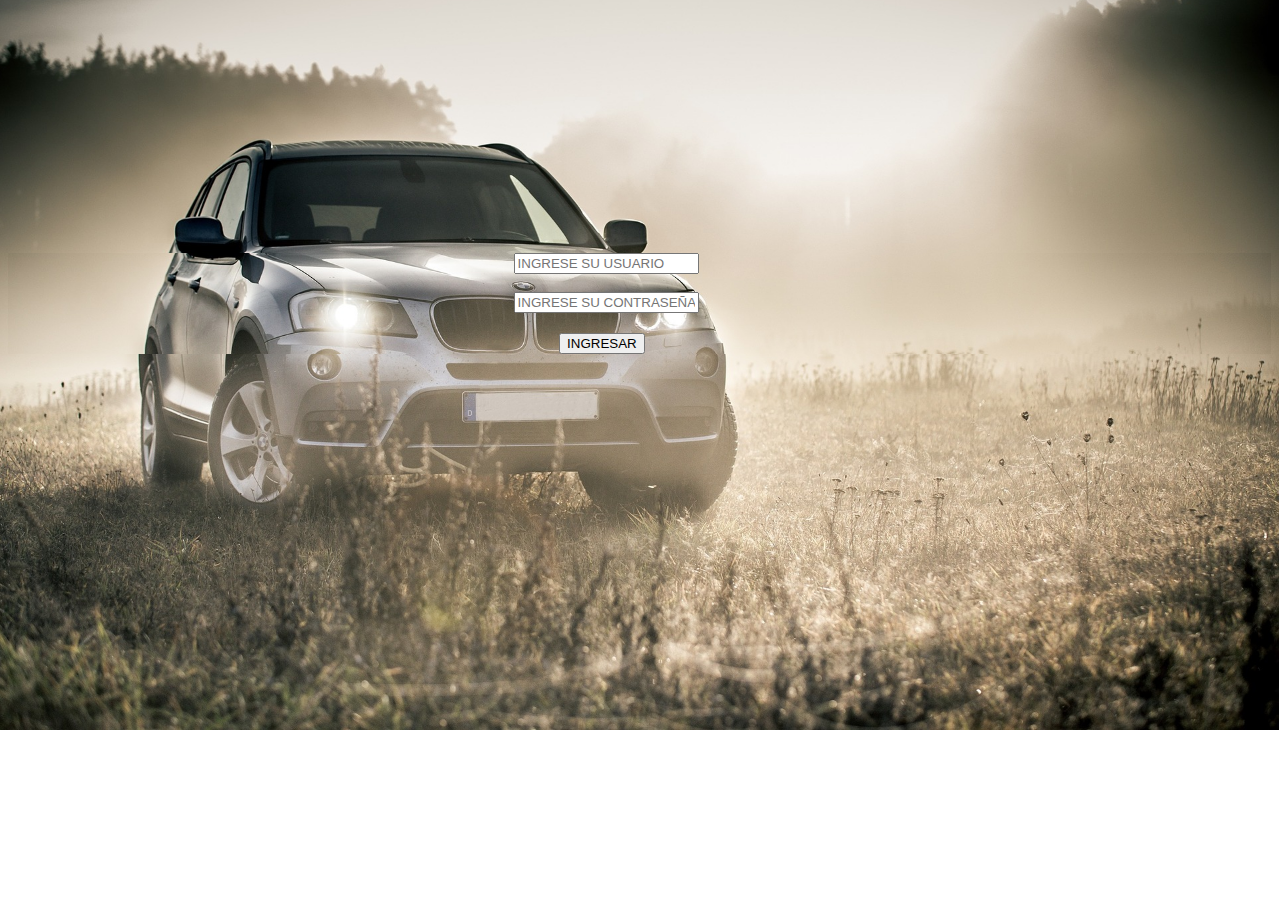
==== index.html @ c52785aa "Form with html and css, login" ====
<!DOCTYPE html>
<html lang="en">
<head>
    <meta charset="UTF-8">
    <meta http-equiv="X-UA-Compatible" content="IE=edge">
    <meta name="viewport" content="width=device-width, initial-scale=1.0">
    <title>LOGIN</title>
    <link rel="stylesheet" type="text/css" href="style.css">
</head>
<body>
        <div class="login">
            <input type="text" placeholder="INGRESE SU USUARIO">
            <br>
            <br>
            <input type="password" placeholder="INGRESE SU CONTRASEÑA">
            <br>
            <a href="">
                <button>INGRESAR</button>
            </a>
        </div>
</body>
</html>
---- style.css ----
/*HOJA INDEX*/
body, html{
    background-image: url(./fotofondo.jpg);
    background-size: cover;
    background-repeat: no-repeat;
    background-position: -1px;
}
.container{
   padding-left: 40%;             
   color: blue;
   align-items: center;
}
select{
    font-family: Arial, Helvetica, sans-serif;
    color: blue;
}
h2{
    color: blue;
}
h3{
    color: blue;
}
form{
    color: blue;
}
button{
    margin-top: 20px;
}
/*HOJA ENVIO*/
/*.contain{
    margin-top: 40%;
    padding-left: 30%;
    background: transparent;
}*/
h1{
    color: white;
    background-color: transparent;
    margin: 30%;
}
/*HOJA LOGIN*/
.login{
    align-items: center;
    margin: 20%;
    padding-left: 20%;
}
.login button{
    margin-left: 9%;
}
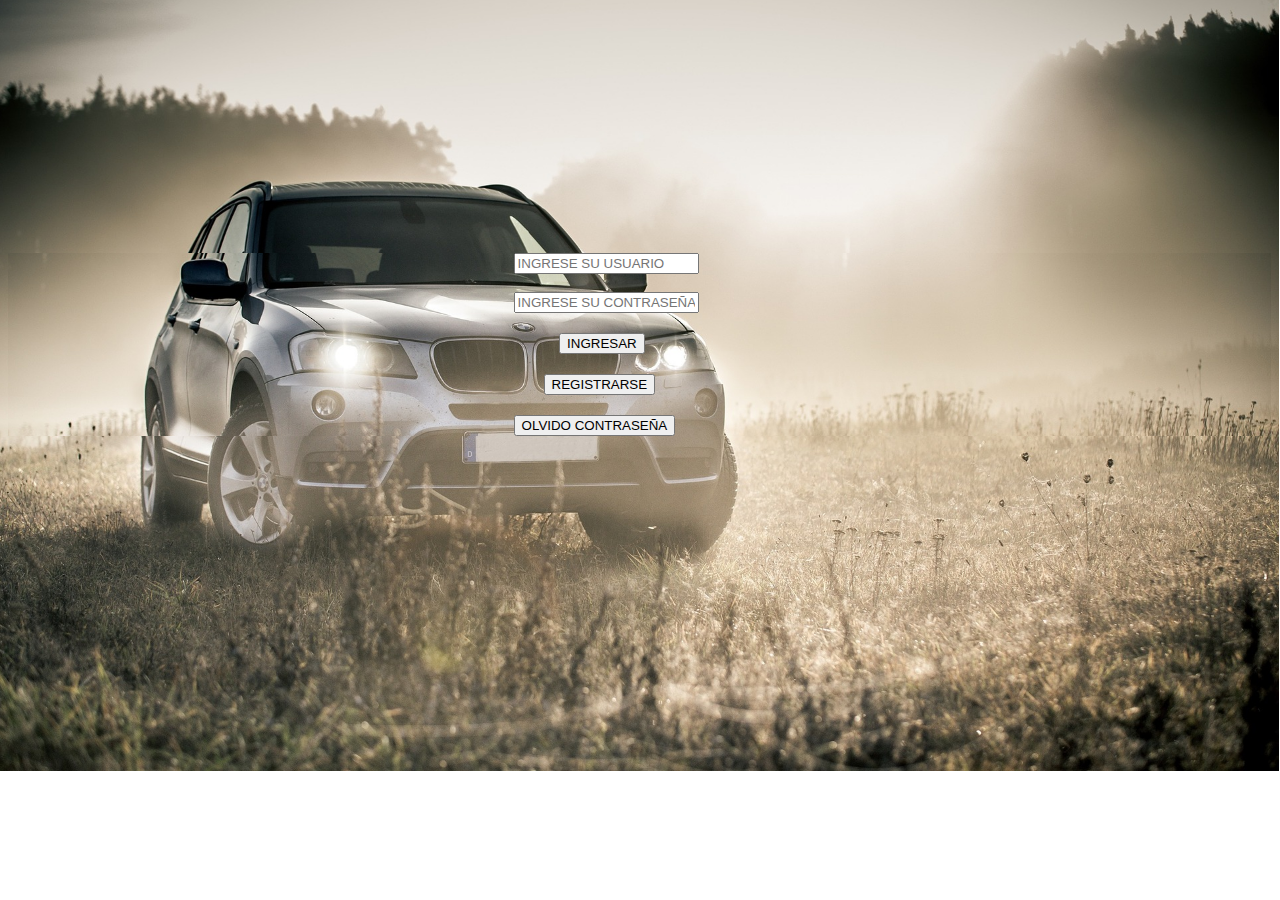
==== commit 70f27a72: "Add button forgot password, and aling items" ====
--- a/index.html
+++ b/index.html
@@ -8,15 +8,20 @@
     <link rel="stylesheet" type="text/css" href="style.css">
 </head>
 <body>
-        <div class="login">
+    <form class="login" action="./registro.html" method="get" required>
             <input type="text" placeholder="INGRESE SU USUARIO">
             <br>
             <br>
             <input type="password" placeholder="INGRESE SU CONTRASEÑA">
-            <br>
-            <a href="">
+                <br>
                 <button>INGRESAR</button>
-            </a>
-        </div>
+                <br>
+                <button class="reg">REGISTRARSE</button>
+                <br>
+                <button class="olv">OLVIDO CONTRASEÑA</button>
+                <br>
+
+                
+    </form>
 </body>
 </html>--- a/style.css
+++ b/style.css
@@ -25,6 +25,8 @@
 }
 button{
     margin-top: 20px;
+    align-items: center;
+    align-content: center;
 }
 /*HOJA ENVIO*/
 /*.contain{
@@ -46,4 +48,11 @@
 .login button{
     margin-left: 9%;
 }
-
+.login .reg{
+    margin-left: 30px;
+    align-items: center;
+}
+.login .olv{
+    margin-left: 0px;
+    align-items: center;
+}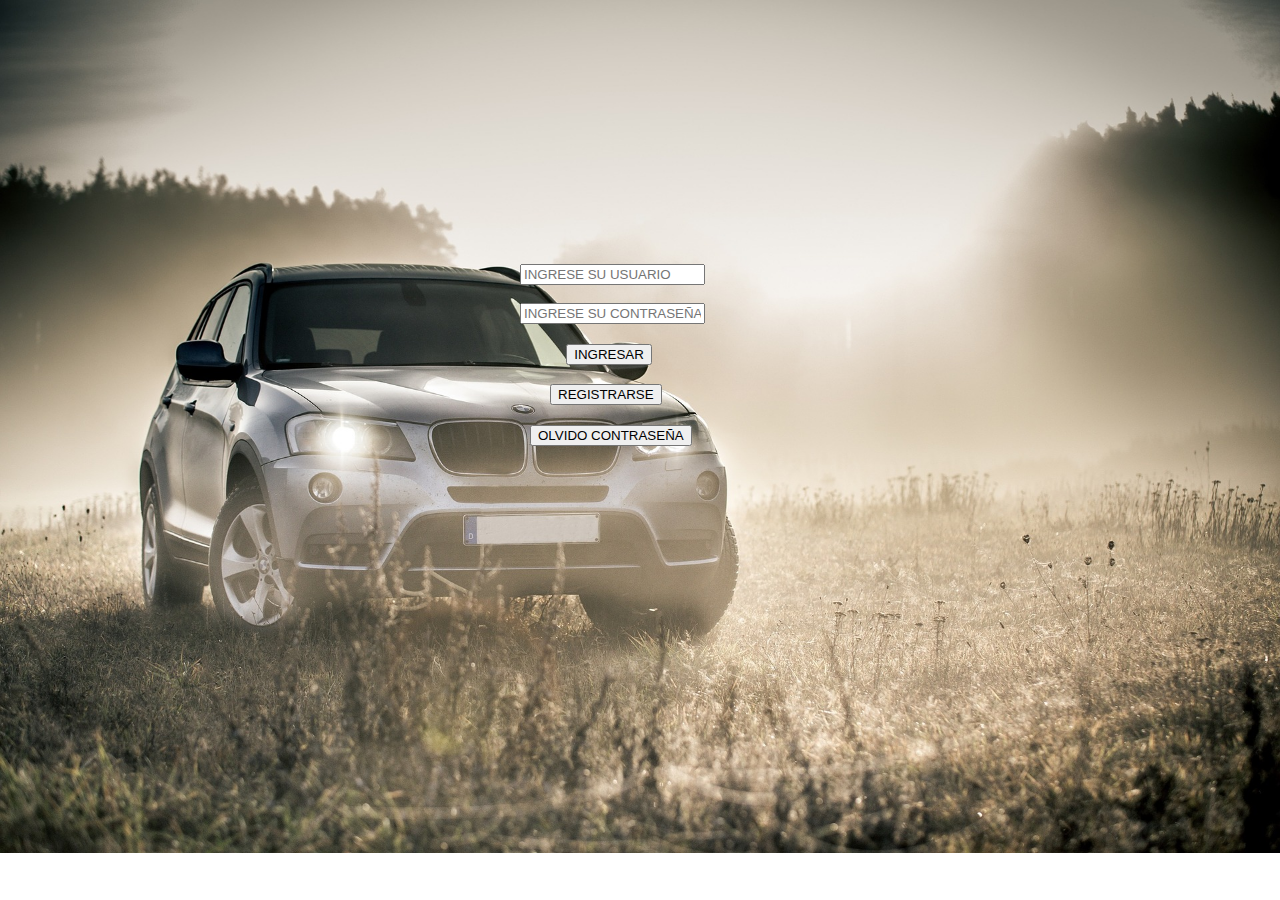
==== commit 818c12be: "Se realizan modificaciones para el funcionamiento de css" ====
--- a/index.html
+++ b/index.html
@@ -8,20 +8,20 @@
     <link rel="stylesheet" type="text/css" href="style.css">
 </head>
 <body>
-    <form class="login" action="./registro.html" method="get" required>
+    <form class="login" method="get" required>
             <input type="text" placeholder="INGRESE SU USUARIO">
             <br>
             <br>
             <input type="password" placeholder="INGRESE SU CONTRASEÑA">
-                <br>
-                <button>INGRESAR</button>
-                <br>
-                <button class="reg">REGISTRARSE</button>
-                <br>
-                <button class="olv">OLVIDO CONTRASEÑA</button>
-                <br>
-
-                
-    </form>
+            <br>
+            <button class="ing">INGRESAR</button>
+            <br>
+            <a target="_blank"  href="./registro.html">
+                <input class="reg" type="button" value="REGISTRARSE">
+            </a>
+            <br> 
+            <button class="olv">OLVIDO CONTRASEÑA</button>
+            <br> 
+    </form>   
 </body>
 </html>--- a/style.css
+++ b/style.css
@@ -3,12 +3,14 @@
     background-image: url(./fotofondo.jpg);
     background-size: cover;
     background-repeat: no-repeat;
-    background-position: -1px;
+    background-position: absolute;
+    width: 100%;
 }
 .container{
    padding-left: 40%;             
    color: blue;
    align-items: center;
+   width: 100%;
 }
 select{
     font-family: Arial, Helvetica, sans-serif;
@@ -22,22 +24,19 @@
 }
 form{
     color: blue;
+    position: absolute;
 }
 button{
     margin-top: 20px;
     align-items: center;
     align-content: center;
 }
-/*HOJA ENVIO*/
-/*.contain{
-    margin-top: 40%;
-    padding-left: 30%;
-    background: transparent;
-}*/
+/*HOJA DE ENVIO*/
 h1{
     color: white;
     background-color: transparent;
-    margin: 30%;
+    padding: 30%;
+    margin: absolute;
 }
 /*HOJA LOGIN*/
 .login{
@@ -45,14 +44,25 @@
     margin: 20%;
     padding-left: 20%;
 }
+.login .ing{
+    margin-left: 25%;
+}
 .login button{
     margin-left: 9%;
 }
 .login .reg{
     margin-left: 30px;
     align-items: center;
+    margin-top: 10%;
 }
 .login .olv{
-    margin-left: 0px;
+    margin-left: 10px;
     align-items: center;
+}
+input{
+    width: absolute;
+}
+.regs h1{ 
+    color: blue;
+    font-family: Arial, Helvetica, sans-serif;
 }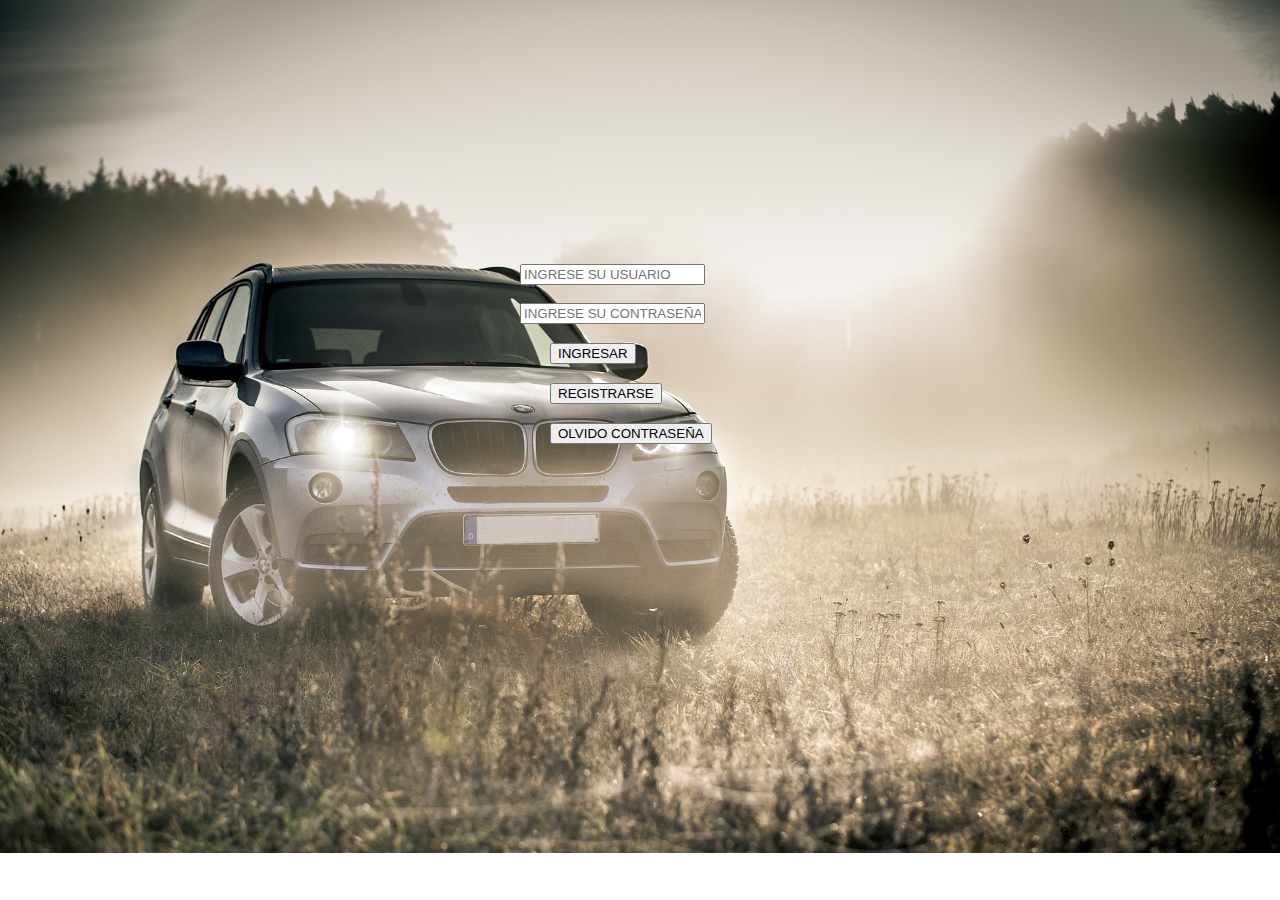
==== commit 217af52f: "Se modifica botones del login" ====
--- a/index.html
+++ b/index.html
@@ -14,14 +14,18 @@
             <br>
             <input type="password" placeholder="INGRESE SU CONTRASEÑA">
             <br>
-            <button class="ing">INGRESAR</button>
+            <a target="_blank"  href="">
+                <input class="reg" type="button" value="INGRESAR">
+            </a>
             <br>
             <a target="_blank"  href="./registro.html">
                 <input class="reg" type="button" value="REGISTRARSE">
             </a>
-            <br> 
-            <button class="olv">OLVIDO CONTRASEÑA</button>
-            <br> 
-    </form>   
+            <br>
+            <a target="_blank"  href="">
+                <input class="reg" type="button" value="OLVIDO CONTRASEÑA">
+            </a>
+            <br>
+    </form>
 </body>
 </html>